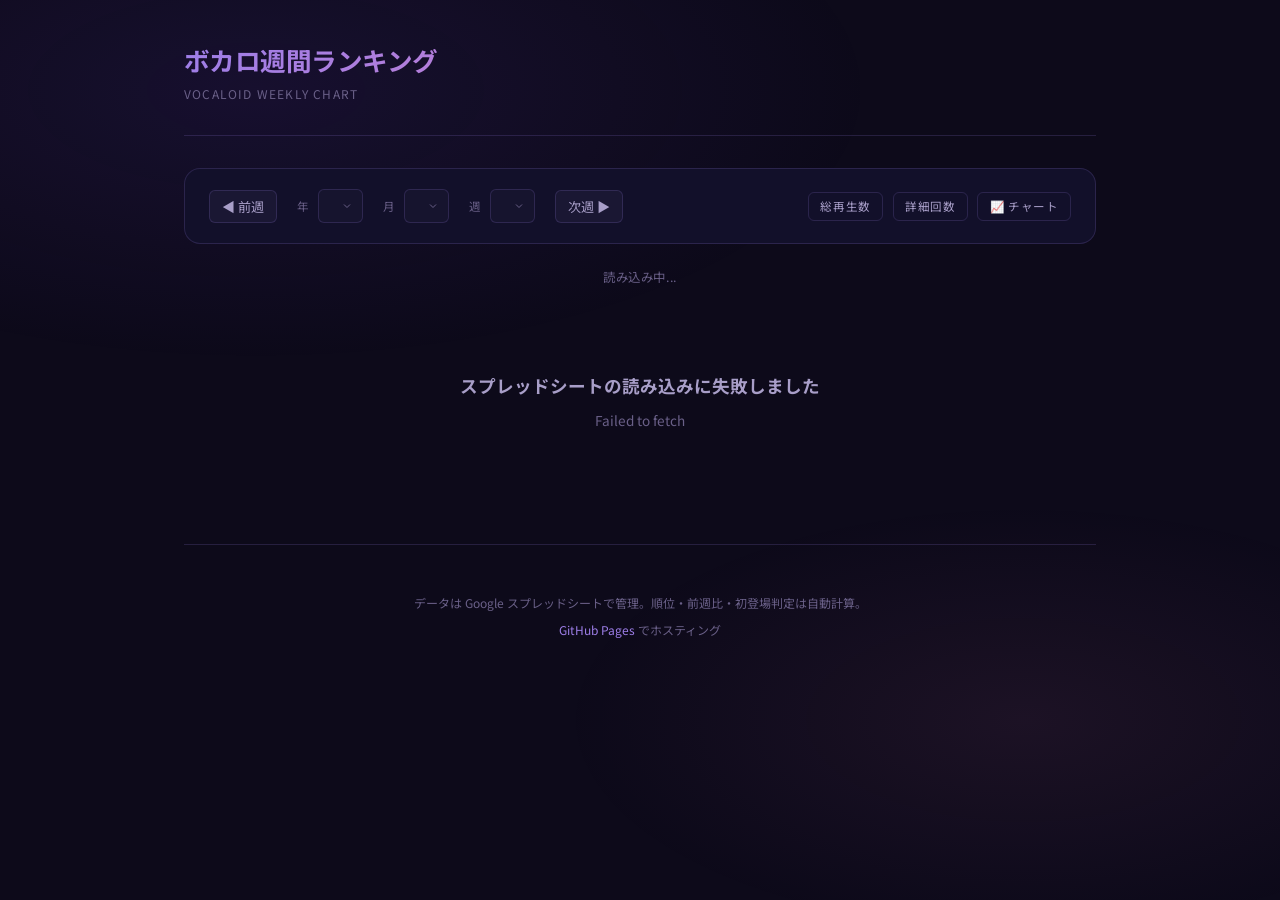
==== index.html @ a96911e5 "Update index.html" ====
<!DOCTYPE html>
<html lang="ja">
<head>
  <meta charset="UTF-8" />
  <meta name="viewport" content="width=device-width, initial-scale=1.0" />
  <title>ボカロ週間ランキング</title>
  <meta name="description" content="ボカロ曲の週間再生数ランキング。年・月・週で絞り込み、順位推移チャートも表示。" />
  <link rel="preconnect" href="https://fonts.googleapis.com" />
  <link rel="preconnect" href="https://fonts.gstatic.com" crossorigin />
  <link href="https://fonts.googleapis.com/css2?family=Noto+Sans+JP:wght@400;600;700&family=JetBrains+Mono:wght@400;700&display=swap" rel="stylesheet" />
  <link rel="stylesheet" href="css/style.css" />
  <script src="//accaii.com/botty/script.js" async></script>
  <noscript><img src="//accaii.com/botty/script?guid=on"></noscript>
</head>
<body>
<div class="wrapper">

  <header>
    <div class="site-title">
      <h1>ボカロ週間ランキング</h1>
      <p>Vocaloid Weekly Chart</p>
    </div>
  </header>

  <div class="controls" role="group" aria-label="期間選択">
    <button id="btn-prev" class="btn-nav" aria-label="前の週">◀ 前週</button>

    <div class="control-group">
      <label for="sel-year">年</label>
      <select id="sel-year"></select>
    </div>
    <div class="control-group">
      <label for="sel-month">月</label>
      <select id="sel-month"></select>
    </div>
    <div class="control-group">
      <label for="sel-week">週</label>
      <select id="sel-week"></select>
    </div>

    <button id="btn-next" class="btn-nav" aria-label="次の週">次週 ▶</button>

    <div class="controls-right">
      <button id="btn-toggle-views" class="btn-toggle">総再生数</button>
      <button id="btn-toggle-detail" class="btn-toggle">詳細回数</button>
      <button id="btn-toggle-chart" class="btn-toggle">📈 チャート</button>
    </div>
  </div>

  <p class="period-label" id="period-label">読み込み中...</p>

  <!-- ★ 順位推移チャート -->
  <div id="chart-wrap" style="display:none;">
    <div class="chart-header">
      <span class="chart-title">順位推移チャート</span>
      <span class="chart-hint">チャート表示中に曲をクリック → その曲を拡大表示</span>
    </div>
    <canvas id="rank-chart"></canvas>
    <div id="chart-legend" class="chart-legend"></div>
  </div>

  <div id="lvchart-link-wrap" class="lvchart-link-wrap" style="display:none;">
    <a id="lvchart-link" class="lvchart-link" href="#" target="_blank" rel="noopener">▶ 未OUT曲の順位は<span class="lvchart-here">こちら</span></a>
  </div>

  <main id="ranking-list" aria-label="ランキング一覧" aria-live="polite"></main>

  <footer>
    <p>データは Google スプレッドシートで管理。順位・前週比・初登場判定は自動計算。</p>
    <p style="margin-top:0.5rem"><a href="https://github.com/" target="_blank" rel="noopener">GitHub Pages</a> でホスティング</p>
  </footer>

</div>
<script src="js/app.js"></script>
</body>
</html>
---- css/style.css ----
/* ===== RESET & BASE ===== */
*,*::before,*::after{box-sizing:border-box;margin:0;padding:0}

:root{
  --bg-deep:       #0d0a1a;
  --bg-surface:    #12102a;
  --bg-card:       #1a1733;
  --bg-card-hover: #201d3d;
  --bg-input:      #16142e;

  --accent-purple: #9d7ee8;
  --accent-pink:   #e87eb8;
  --accent-teal:   #4ecdc4;
  --accent-gold:   #f5c842;
  --accent-coral:  #ff7c5c;

  --text-primary:  #f0ecff;
  --text-secondary:#a89ec8;
  --text-muted:    #6a6088;

  --border:        rgba(157,126,232,0.18);
  --border-hover:  rgba(157,126,232,0.4);

  --rank-1: #f5c842;
  --rank-2: #c0c0c0;
  --rank-3: #cd7f32;
  --up:     #e87e7e;
  --down:   #4ecdc4;
  --new:    #e87eb8;

  /* セクションカラー */
  --sec-untracked: rgba(108,85,180,0.22);
  --sec-million:   rgba(245,200,66,0.15);
  --sec-half:      rgba(157,126,232,0.15);
  --sec-third:     rgba(78,205,196,0.13);
  --sec-requests:  rgba(232,126,184,0.15);
  --sec-rest:      rgba(255,255,255,0.04);

  --border-untracked: rgba(108,85,180,0.6);
  --border-million:   rgba(245,200,66,0.6);
  --border-half:      rgba(157,126,232,0.6);
  --border-third:     rgba(78,205,196,0.55);
  --border-requests:  rgba(232,126,184,0.6);
  --border-rest:      rgba(255,255,255,0.1);

  --font-main:'Noto Sans JP','Helvetica Neue',sans-serif;
  --font-num: 'JetBrains Mono','Courier New',monospace;
  --r-sm:6px;--r-md:10px;--r-lg:16px;
}

html{scroll-behavior:smooth}
body{font-family:var(--font-main);background:var(--bg-deep);color:var(--text-primary);min-height:100vh;line-height:1.6}

body::before{
  content:'';position:fixed;inset:0;pointer-events:none;z-index:0;
  background:
    radial-gradient(ellipse 80% 50% at 20% 10%,rgba(100,60,200,0.12) 0%,transparent 60%),
    radial-gradient(ellipse 60% 40% at 80% 80%,rgba(232,126,184,0.07) 0%,transparent 60%);
}

.wrapper{position:relative;z-index:1;max-width:960px;margin:0 auto;padding:0 1.5rem}

/* ===== HEADER ===== */
header{padding:2.5rem 0 2rem;border-bottom:1px solid var(--border);margin-bottom:2rem}
.site-title h1{
  font-size:1.6rem;font-weight:700;letter-spacing:-0.02em;
  background:linear-gradient(135deg,var(--accent-purple),var(--accent-pink));
  -webkit-background-clip:text;-webkit-text-fill-color:transparent;background-clip:text;
}
.site-title p{font-size:0.75rem;color:var(--text-muted);text-transform:uppercase;letter-spacing:0.1em;margin-top:0.2rem}

/* ===== CONTROLS ===== */
.controls{
  background:var(--bg-surface);border:1px solid var(--border);
  border-radius:var(--r-lg);padding:1.25rem 1.5rem;margin-bottom:1.5rem;
  display:flex;align-items:center;gap:1.25rem;flex-wrap:wrap;
}
.control-group{display:flex;align-items:center;gap:0.5rem}
.control-group label{font-size:0.72rem;color:var(--text-muted);text-transform:uppercase;letter-spacing:0.08em;white-space:nowrap}
.control-group select{
  background:var(--bg-input);color:var(--text-primary);border:1px solid var(--border);
  border-radius:var(--r-sm);padding:0.38rem 2rem 0.38rem 0.7rem;font-size:0.88rem;
  font-family:var(--font-main);cursor:pointer;transition:border-color 0.2s;
  -webkit-appearance:none;appearance:none;
  background-image:url("data:image/svg+xml,%3Csvg xmlns='http://www.w3.org/2000/svg' width='12' height='12' viewBox='0 0 24 24' fill='none' stroke='%236a6088' stroke-width='2'%3E%3Cpolyline points='6 9 12 15 18 9'/%3E%3C/svg%3E");
  background-repeat:no-repeat;background-position:right 0.6rem center;
}
.control-group select:focus{outline:none;border-color:var(--accent-purple)}
.btn-nav{
  background:var(--bg-card);border:1px solid var(--border);border-radius:var(--r-sm);
  color:var(--text-secondary);padding:0.38rem 0.75rem;font-size:0.82rem;cursor:pointer;
  transition:all 0.2s;white-space:nowrap;font-family:var(--font-main);
}
.btn-nav:hover:not(:disabled){border-color:var(--accent-purple);color:var(--accent-purple)}
.btn-nav:disabled{opacity:0.3;cursor:not-allowed}
.controls-right{margin-left:auto;display:flex;gap:0.6rem}
.btn-toggle{
  background:transparent;border:1px solid var(--border);border-radius:var(--r-sm);
  color:#a89ec8;padding:0.32rem 0.7rem;font-size:0.72rem;cursor:pointer;
  transition:all 0.2s;text-transform:uppercase;letter-spacing:0.06em;font-family:var(--font-main);
}
.btn-toggle.active,.btn-toggle:hover{border-color:var(--accent-purple);color:#d4c6ff;background:rgba(157,126,232,0.15)}

.period-label{text-align:center;font-size:0.78rem;color:var(--text-muted);margin-bottom:1.25rem;letter-spacing:0.05em}

/* ===== SECTION HEADER ===== */
.section-header{
  display:flex;align-items:center;gap:0.7rem;
  padding:0.6rem 1.1rem;border-radius:var(--r-md);
  margin:1.5rem 0 0.5rem;border-left:3px solid;
}
.section-icon{font-size:0.8rem;letter-spacing:-0.05em;flex-shrink:0}
.section-label{font-size:0.82rem;font-weight:700;text-transform:uppercase;letter-spacing:0.1em}
.section-sub{font-size:0.7rem;color:var(--text-muted);margin-left:0.3rem}

.section-untracked{background:var(--sec-untracked);border-color:var(--border-untracked);color:#c0adff}
.section-million  {background:var(--sec-million);  border-color:var(--border-million);  color:var(--accent-gold)}
.section-half     {background:var(--sec-half);     border-color:var(--border-half);     color:var(--accent-purple)}
.section-third    {background:var(--sec-third);    border-color:var(--border-third);    color:var(--accent-teal)}
.section-requests {background:var(--sec-requests); border-color:var(--border-requests); color:var(--accent-pink)}
.section-rest     {background:var(--sec-rest);     border-color:var(--border-rest);     color:var(--text-muted)}

/* ===== RANKING ITEM ===== */
#ranking-list{display:flex;flex-direction:column;gap:0.45rem}

.ranking-item{
  background:var(--bg-card);border:1px solid var(--border);border-radius:var(--r-md);
  padding:0.8rem 1.2rem;display:grid;grid-template-columns:3rem 5rem 1fr auto;
  align-items:center;gap:1rem;transition:all 0.18s;
  text-decoration:none;color:inherit;cursor:pointer;
  animation:fadeUp 0.28s ease both;
}
.ranking-item:hover{background:var(--bg-card-hover);border-color:var(--border-hover);transform:translateX(3px)}

/* セクション別ボーダーアクセント */
.section-untracked + .ranking-item,
.section-untracked ~ .ranking-item--untracked{border-left:2px solid var(--border-untracked)}
.section-million + .ranking-item,
.section-million ~ .ranking-item:not([class*='--']){border-left:2px solid var(--border-million)}
.section-half ~ .ranking-item:not([class*='--']){border-left:2px solid var(--border-half)}
.section-third ~ .ranking-item:not([class*='--']){border-left:2px solid var(--border-third)}
.section-requests ~ .ranking-item--request{border-left:2px solid var(--border-requests)}

/* ランク番号 */
.rank-block{display:flex;flex-direction:column;align-items:center;gap:0.18rem;min-width:2.5rem}
.rank-num{font-family:var(--font-num);font-size:1.35rem;font-weight:700;line-height:1}
.rank-num.rank-1{color:var(--rank-1)}
.rank-num.rank-2{color:var(--rank-2)}
.rank-num.rank-3{color:var(--rank-3)}
.rank-num.rank-other{color:var(--text-muted);font-size:1.05rem}
.untracked-icon,.request-icon{font-size:1.1rem;color:var(--text-muted)}

.rank-change{font-size:0.63rem;font-family:var(--font-num);display:flex;align-items:center;gap:0.12rem;white-space:nowrap}
.rank-change.up  {color:var(--up)}
.rank-change.down{color:var(--down)}
.rank-change.same{color:var(--text-muted)}
.rank-change.new {color:var(--new);font-weight:700;letter-spacing:0.04em}

/* 曲情報 */
.song-info{display:flex;flex-direction:column;gap:0.18rem;min-width:0}
.song-title{font-size:0.93rem;font-weight:600;white-space:nowrap;overflow:hidden;text-overflow:ellipsis;color:var(--text-primary)}
.song-artist{font-size:0.76rem;color:var(--text-secondary);white-space:nowrap;overflow:hidden;text-overflow:ellipsis}
.requester{font-style:normal;color:var(--accent-pink);font-size:0.72rem}

/* 再生数 */
.views-block{text-align:right;display:flex;flex-direction:column;gap:0.18rem;flex-shrink:0}
.views-total{font-family:var(--font-num);font-size:0.82rem;color:#c8bff0;display:none}
.views-total.visible{display:block}
.views-increase{font-family:var(--font-num);font-size:0.82rem;color:#e87e7e;font-weight:600}
.item-note{font-size:0.75rem;color:var(--text-muted)}

/* ===== STATES ===== */
.state-msg{text-align:center;padding:4rem 2rem;color:var(--text-muted)}
.state-msg h2{font-size:1.1rem;margin-bottom:0.5rem;color:var(--text-secondary)}
.state-msg p{font-size:0.85rem;line-height:1.7;white-space:pre-line}

/* ===== FOOTER ===== */
footer{text-align:center;padding:3rem 0 2rem;font-size:0.75rem;color:var(--text-muted);border-top:1px solid var(--border);margin-top:3rem}
footer a{color:var(--accent-purple);text-decoration:none}

/* ===== LOADING ===== */
.loading-shimmer{
  background:linear-gradient(90deg,var(--bg-card) 25%,var(--bg-card-hover) 50%,var(--bg-card) 75%);
  background-size:200% 100%;animation:shimmer 1.4s infinite;
  border-radius:var(--r-md);height:62px;
}
@keyframes shimmer{0%{background-position:200% center}100%{background-position:-200% center}}
@keyframes fadeUp{from{opacity:0;transform:translateY(8px)}to{opacity:1;transform:translateY(0)}}

/* ===== RESPONSIVE ===== */
@media(max-width:600px){
  .controls{gap:0.9rem;padding:1rem}
  .controls-right{width:100%;justify-content:flex-end}
  .ranking-item{grid-template-columns:2.4rem 4rem 1fr auto;padding:0.7rem 0.85rem;gap:0.5rem}
  .song-title{font-size:0.83rem}
  .rank-num{font-size:1.1rem}
  .section-header{padding:0.5rem 0.9rem}
}

/* ===== CHART ===== */
#chart-wrap {
  background: var(--bg-surface);
  border: 1px solid var(--border);
  border-radius: var(--r-lg);
  padding: 1.25rem 1.5rem 1rem;
  margin-bottom: 1.5rem;
  animation: fadeUp 0.3s ease both;
}
.chart-header {
  display: flex;
  align-items: baseline;
  gap: 1rem;
  margin-bottom: 0.75rem;
  flex-wrap: wrap;
}
.chart-title {
  font-size: 0.85rem;
  font-weight: 700;
  color: var(--accent-purple);
  text-transform: uppercase;
  letter-spacing: 0.08em;
}
.chart-hint {
  font-size: 0.72rem;
  color: var(--text-muted);
}
#rank-chart {
  width: 100%;
  height: 260px;
  display: block;
}
.chart-legend {
  display: flex;
  flex-wrap: wrap;
  gap: 0.5rem 1rem;
  margin-top: 0.75rem;
}
.legend-item {
  display: flex;
  align-items: center;
  gap: 5px;
  font-size: 0.72rem;
  color: var(--text-secondary);
}
.legend-dot {
  width: 8px;
  height: 8px;
  border-radius: 50%;
  background: var(--c, #9d7ee8);
  flex-shrink: 0;
}

/* チャート表示中に選択されたアイテム */
.ranking-item.chart-selected {
  border-color: var(--accent-purple) !important;
  background: rgba(157, 126, 232, 0.1) !important;
  cursor: pointer;
}

/* ===== THUMBNAIL ===== */
.thumb-block {
  width: 5rem;
  height: 2.8rem;
  border-radius: 4px;
  overflow: hidden;
  flex-shrink: 0;
  background: var(--bg-input);
  display: flex;
  align-items: center;
  justify-content: center;
}
.thumb-img {
  width: 100%;
  height: 100%;
  object-fit: cover;
  display: block;
  transition: opacity 0.2s;
}
.thumb-block.thumb-error .thumb-img { display: none; }
.thumb-block.thumb-error::after {
  content: '♪';
  font-size: 1.1rem;
  color: var(--text-muted);
}
.thumb-empty {
  background: transparent;
}
@media(max-width:600px){
  .thumb-block { width: 4rem; height: 2.3rem; }
}
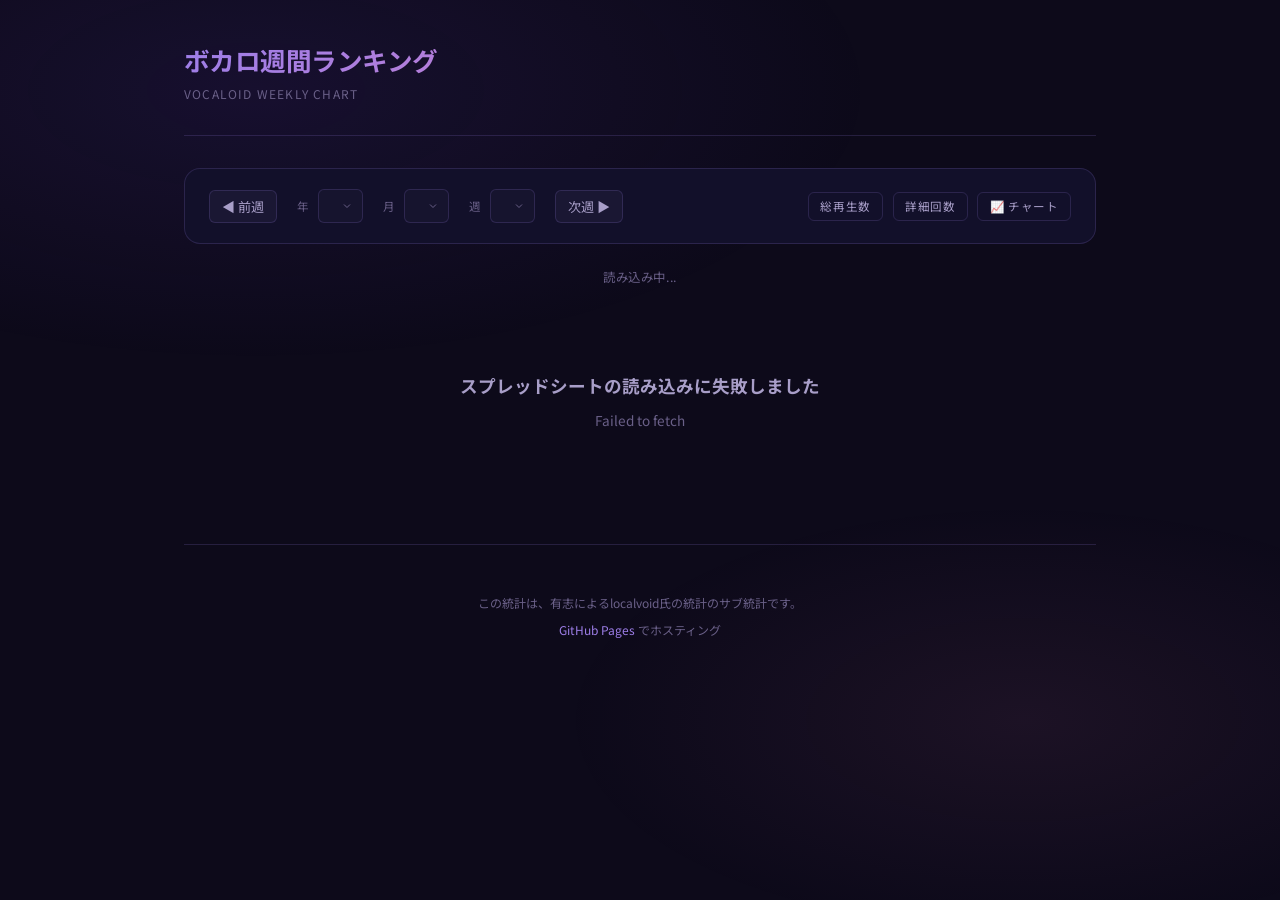
==== commit cb81939a: "Update index.html" ====
--- a/index.html
+++ b/index.html
@@ -4,7 +4,7 @@
   <meta charset="UTF-8" />
   <meta name="viewport" content="width=device-width, initial-scale=1.0" />
   <title>ボカロ週間ランキング</title>
-  <meta name="description" content="ボカロ曲の週間再生数ランキング。年・月・週で絞り込み、順位推移チャートも表示。" />
+  <meta name="description" content="OUT済ボカロ曲の週間再生数ランキングです。" />
   <link rel="preconnect" href="https://fonts.googleapis.com" />
   <link rel="preconnect" href="https://fonts.gstatic.com" crossorigin />
   <link href="https://fonts.googleapis.com/css2?family=Noto+Sans+JP:wght@400;600;700&family=JetBrains+Mono:wght@400;700&display=swap" rel="stylesheet" />
@@ -66,7 +66,7 @@
   <main id="ranking-list" aria-label="ランキング一覧" aria-live="polite"></main>
 
   <footer>
-    <p>データは Google スプレッドシートで管理。順位・前週比・初登場判定は自動計算。</p>
+    <p>この統計は、有志によるlocalvoid氏の統計のサブ統計です。</p>
     <p style="margin-top:0.5rem"><a href="https://github.com/" target="_blank" rel="noopener">GitHub Pages</a> でホスティング</p>
   </footer>
 
--- a/css/style.css
+++ b/css/style.css
@@ -125,7 +125,7 @@
 
 .ranking-item{
   background:var(--bg-card);border:1px solid var(--border);border-radius:var(--r-md);
-  padding:0.8rem 1.2rem;display:grid;grid-template-columns:3rem 5rem 1fr auto;
+  padding:1.2rem 1.6rem;display:grid;grid-template-columns:3.5rem 6.5rem 1fr auto;
   align-items:center;gap:1rem;transition:all 0.18s;
   text-decoration:none;color:inherit;cursor:pointer;
   animation:fadeUp 0.28s ease both;
@@ -143,14 +143,14 @@
 
 /* ランク番号 */
 .rank-block{display:flex;flex-direction:column;align-items:center;gap:0.18rem;min-width:2.5rem}
-.rank-num{font-family:var(--font-num);font-size:1.35rem;font-weight:700;line-height:1}
+.rank-num{font-family:var(--font-num);font-size:1.75rem;font-weight:700;line-height:1}
 .rank-num.rank-1{color:var(--rank-1)}
 .rank-num.rank-2{color:var(--rank-2)}
 .rank-num.rank-3{color:var(--rank-3)}
-.rank-num.rank-other{color:var(--text-muted);font-size:1.05rem}
+.rank-num.rank-other{color:var(--text-muted);font-size:1.35rem}
 .untracked-icon,.request-icon{font-size:1.1rem;color:var(--text-muted)}
 
-.rank-change{font-size:0.63rem;font-family:var(--font-num);display:flex;align-items:center;gap:0.12rem;white-space:nowrap}
+.rank-change{font-size:0.78rem;font-family:var(--font-num);display:flex;align-items:center;gap:0.12rem;white-space:nowrap}
 .rank-change.up  {color:var(--up)}
 .rank-change.down{color:var(--down)}
 .rank-change.same{color:var(--text-muted)}
@@ -158,15 +158,15 @@
 
 /* 曲情報 */
 .song-info{display:flex;flex-direction:column;gap:0.18rem;min-width:0}
-.song-title{font-size:0.93rem;font-weight:600;white-space:nowrap;overflow:hidden;text-overflow:ellipsis;color:var(--text-primary)}
-.song-artist{font-size:0.76rem;color:var(--text-secondary);white-space:nowrap;overflow:hidden;text-overflow:ellipsis}
+.song-title{font-size:1.15rem;font-weight:600;white-space:nowrap;overflow:hidden;text-overflow:ellipsis;color:var(--text-primary)}
+.song-artist{font-size:0.92rem;color:var(--text-secondary);white-space:nowrap;overflow:hidden;text-overflow:ellipsis}
 .requester{font-style:normal;color:var(--accent-pink);font-size:0.72rem}
 
 /* 再生数 */
 .views-block{text-align:right;display:flex;flex-direction:column;gap:0.18rem;flex-shrink:0}
-.views-total{font-family:var(--font-num);font-size:0.82rem;color:#c8bff0;display:none}
+.views-total{font-family:var(--font-num);font-size:1rem;color:#c8bff0;display:none}
 .views-total.visible{display:block}
-.views-increase{font-family:var(--font-num);font-size:0.82rem;color:#e87e7e;font-weight:600}
+.views-increase{font-family:var(--font-num);font-size:1rem;color:#e87e7e;font-weight:600}
 .item-note{font-size:0.75rem;color:var(--text-muted)}
 
 /* ===== STATES ===== */
@@ -191,9 +191,9 @@
 @media(max-width:600px){
   .controls{gap:0.9rem;padding:1rem}
   .controls-right{width:100%;justify-content:flex-end}
-  .ranking-item{grid-template-columns:2.4rem 4rem 1fr auto;padding:0.7rem 0.85rem;gap:0.5rem}
-  .song-title{font-size:0.83rem}
-  .rank-num{font-size:1.1rem}
+  .ranking-item{grid-template-columns:2.8rem 5rem 1fr auto;padding:0.9rem 1rem;gap:0.6rem}
+  .song-title{font-size:1rem}
+  .rank-num{font-size:1.4rem}
   .section-header{padding:0.5rem 0.9rem}
 }
 
@@ -259,8 +259,8 @@
 
 /* ===== THUMBNAIL ===== */
 .thumb-block {
-  width: 5rem;
-  height: 2.8rem;
+  width: 6.5rem;
+  height: 3.7rem;
   border-radius: 4px;
   overflow: hidden;
   flex-shrink: 0;
@@ -286,5 +286,31 @@
   background: transparent;
 }
 @media(max-width:600px){
-  .thumb-block { width: 4rem; height: 2.3rem; }
-}
+  .thumb-block { width: 5rem; height: 2.8rem; }
+}
+
+/* ===== LVCHART LINK ===== */
+.lvchart-link-wrap {
+  text-align: center;
+  margin-bottom: 0.75rem;
+}
+.lvchart-link {
+  display: inline-block;
+  font-size: 0.82rem;
+  color: var(--text-muted);
+  text-decoration: none;
+  padding: 0.3rem 0.8rem;
+  border: 1px solid var(--border);
+  border-radius: 20px;
+  transition: all 0.2s;
+}
+.lvchart-link:hover {
+  color: var(--accent-purple);
+  border-color: var(--accent-purple);
+  background: rgba(157,126,232,0.08);
+}
+.lvchart-here {
+  color: var(--accent-purple);
+  text-decoration: underline;
+  text-underline-offset: 2px;
+}
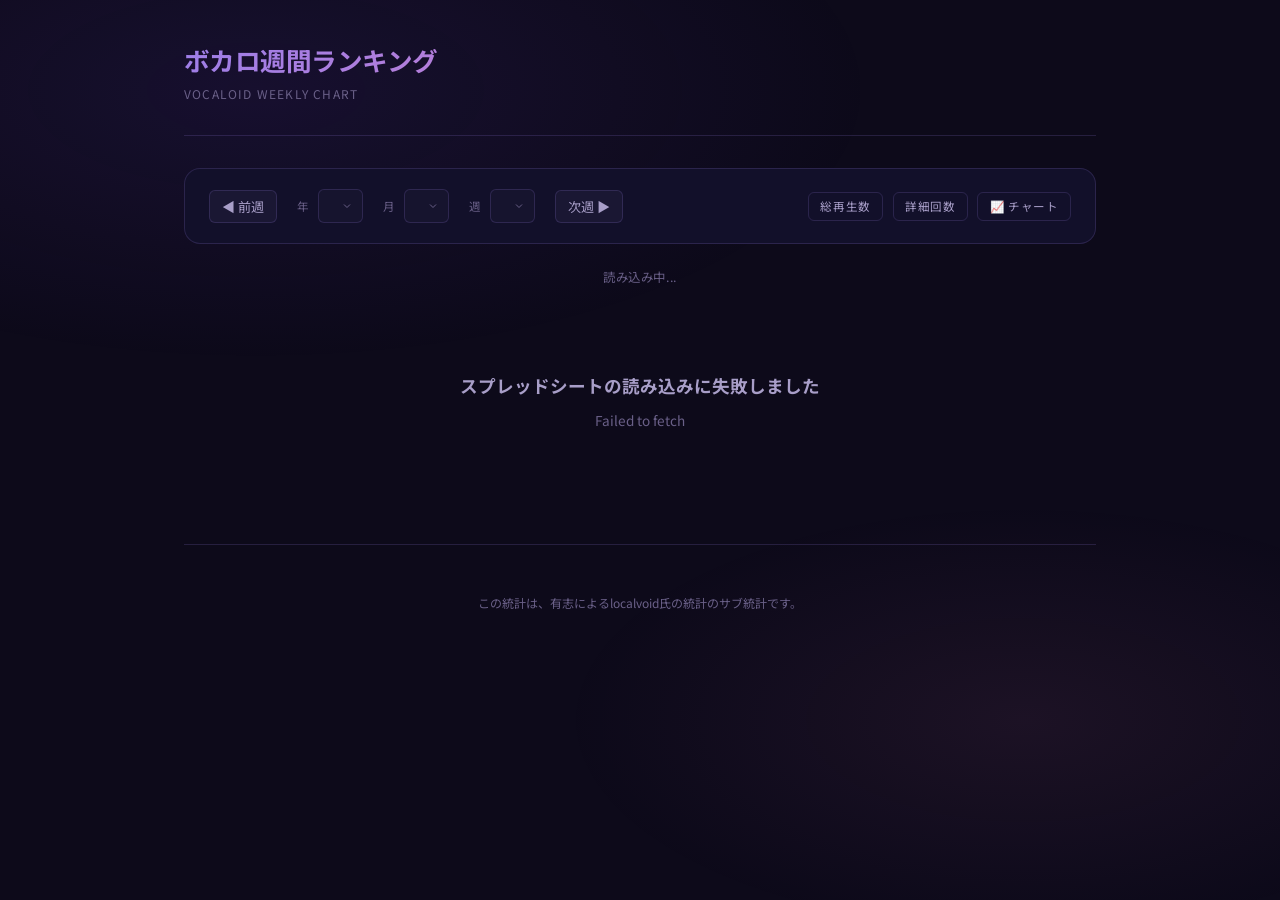
==== commit 87ef58b7: "Update index.html" ====
--- a/index.html
+++ b/index.html
@@ -49,25 +49,28 @@
 
   <p class="period-label" id="period-label">読み込み中...</p>
 
-  <!-- ★ 順位推移チャート -->
-  <div id="chart-wrap" style="display:none;">
-    <div class="chart-header">
-      <span class="chart-title">順位推移チャート</span>
-      <span class="chart-hint">チャート表示中に曲をクリック → その曲を拡大表示</span>
-    </div>
-    <canvas id="rank-chart"></canvas>
-    <div id="chart-legend" class="chart-legend"></div>
-  </div>
-
   <div id="lvchart-link-wrap" class="lvchart-link-wrap" style="display:none;">
     <a id="lvchart-link" class="lvchart-link" href="#" target="_blank" rel="noopener">▶ 未OUT曲の順位は<span class="lvchart-here">こちら</span></a>
   </div>
 
-  <main id="ranking-list" aria-label="ランキング一覧" aria-live="polite"></main>
+  <!-- コンテンツエリア（ランキング＋サイドチャート） -->
+  <div class="content-grid">
+    <main id="ranking-list" aria-label="ランキング一覧" aria-live="polite"></main>
+
+    <!-- ★ 順位推移チャート（右側sticky） -->
+    <div id="chart-wrap" style="display:none;">
+      <div class="chart-header">
+        <span class="chart-title">順位推移チャート</span>
+        <button id="btn-chart-close" class="btn-chart-close" aria-label="チャートを閉じる">✕</button>
+      </div>
+      <span class="chart-hint">曲をクリック → 拡大表示</span>
+      <canvas id="rank-chart"></canvas>
+      <div id="chart-legend" class="chart-legend"></div>
+    </div>
+  </div>
 
   <footer>
     <p>この統計は、有志によるlocalvoid氏の統計のサブ統計です。</p>
-    <p style="margin-top:0.5rem"><a href="https://github.com/" target="_blank" rel="noopener">GitHub Pages</a> でホスティング</p>
   </footer>
 
 </div>
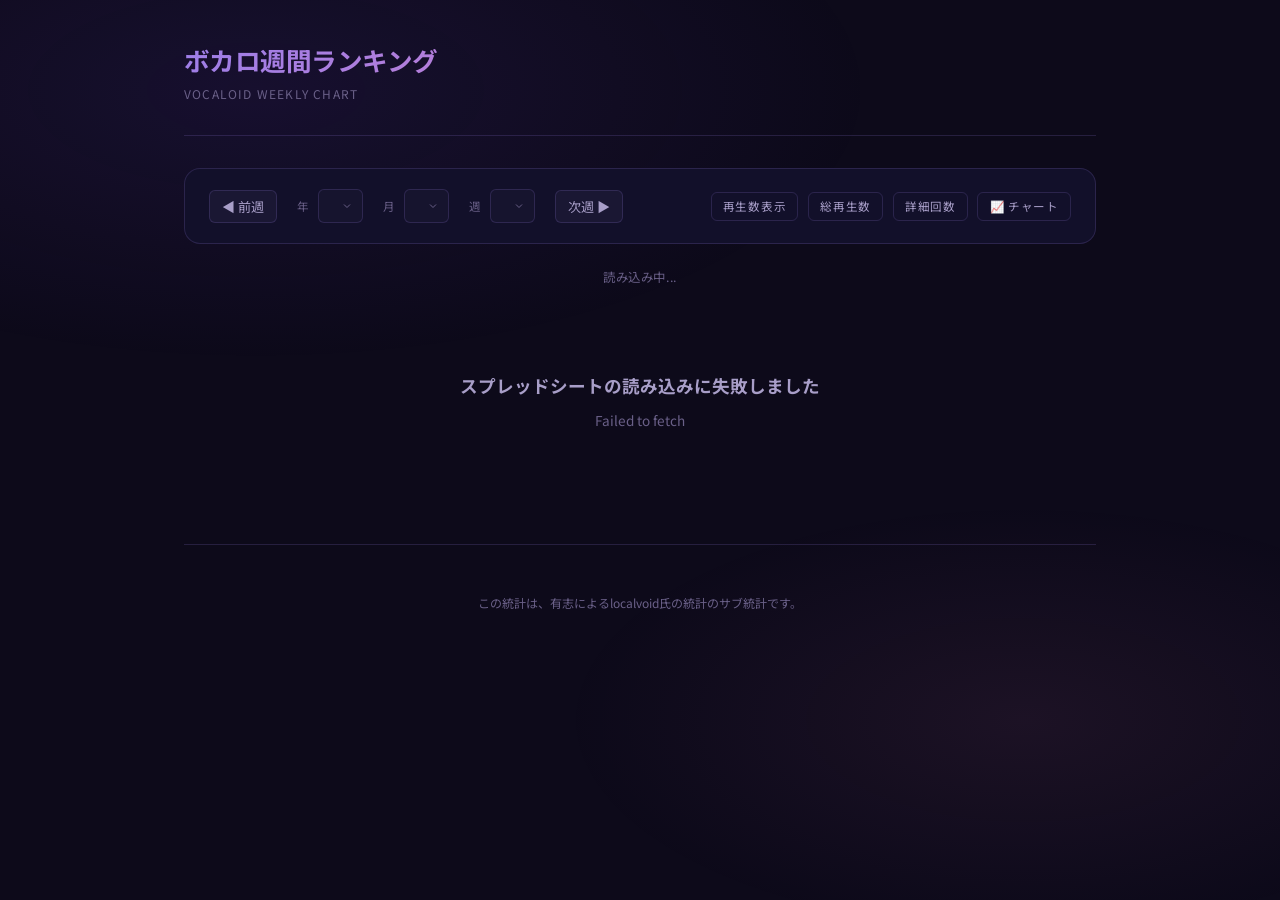
==== commit 293ecaf1: "Update index.html" ====
--- a/index.html
+++ b/index.html
@@ -41,6 +41,7 @@
     <button id="btn-next" class="btn-nav" aria-label="次の週">次週 ▶</button>
 
     <div class="controls-right">
+      <button id="btn-mobile-views" class="btn-toggle btn-mobile-only">再生数表示</button>
       <button id="btn-toggle-views" class="btn-toggle">総再生数</button>
       <button id="btn-toggle-detail" class="btn-toggle">詳細回数</button>
       <button id="btn-toggle-chart" class="btn-toggle">📈 チャート</button>
@@ -55,7 +56,14 @@
 
   <!-- コンテンツエリア（ランキング＋サイドチャート） -->
   <div class="content-grid">
-    <main id="ranking-list" aria-label="ランキング一覧" aria-live="polite"></main>
+    <nav id="jump-nav" class="jump-nav" style="display:none;" aria-label="セクションジャンプ">
+    <button class="jump-btn" data-target="sec-million">100万回以上</button>
+    <button class="jump-btn" data-target="sec-half">50万回以上</button>
+    <button class="jump-btn" data-target="sec-third">30万回以上</button>
+    <button class="jump-btn" data-target="sec-requests">依頼枠</button>
+  </nav>
+
+  <main id="ranking-list" aria-label="ランキング一覧" aria-live="polite"></main>
 
     <!-- ★ 順位推移チャート（右側sticky） -->
     <div id="chart-wrap" style="display:none;">
--- a/css/style.css
+++ b/css/style.css
@@ -125,8 +125,8 @@
 
 .ranking-item{
   background:var(--bg-card);border:1px solid var(--border);border-radius:var(--r-md);
-  padding:1.2rem 1.6rem;display:grid;grid-template-columns:3.5rem 6.5rem 1fr auto;
-  align-items:center;gap:1rem;transition:all 0.18s;
+  padding:1.2rem 1.6rem;display:grid;grid-template-columns:3.5rem 10rem 1fr auto;
+  align-items:stretch;gap:1rem;transition:all 0.18s;
   text-decoration:none;color:inherit;cursor:pointer;
   animation:fadeUp 0.28s ease both;
 }
@@ -142,7 +142,7 @@
 .section-requests ~ .ranking-item--request{border-left:2px solid var(--border-requests)}
 
 /* ランク番号 */
-.rank-block{display:flex;flex-direction:column;align-items:center;gap:0.18rem;min-width:2.5rem}
+.rank-block{display:flex;flex-direction:column;align-items:center;gap:0.18rem;min-width:2.5rem;align-self:center}
 .rank-num{font-family:var(--font-num);font-size:1.75rem;font-weight:700;line-height:1}
 .rank-num.rank-1{color:var(--rank-1)}
 .rank-num.rank-2{color:var(--rank-2)}
@@ -157,13 +157,13 @@
 .rank-change.new {color:var(--new);font-weight:700;letter-spacing:0.04em}
 
 /* 曲情報 */
-.song-info{display:flex;flex-direction:column;gap:0.18rem;min-width:0}
-.song-title{font-size:1.15rem;font-weight:600;white-space:nowrap;overflow:hidden;text-overflow:ellipsis;color:var(--text-primary)}
+.song-info{display:flex;flex-direction:column;gap:0.18rem;min-width:0;align-self:center}
+.song-title{font-size:1.15rem;font-weight:600;white-space:normal;word-break:break-word;overflow:visible;color:var(--text-primary)}
 .song-artist{font-size:0.92rem;color:var(--text-secondary);white-space:nowrap;overflow:hidden;text-overflow:ellipsis}
 .requester{font-style:normal;color:var(--accent-pink);font-size:0.72rem}
 
 /* 再生数 */
-.views-block{text-align:right;display:flex;flex-direction:column;gap:0.18rem;flex-shrink:0}
+.views-block{text-align:right;display:flex;flex-direction:column;gap:0.18rem;flex-shrink:0;align-self:center;justify-content:center}
 .views-total{font-family:var(--font-num);font-size:1rem;color:#c8bff0;display:none}
 .views-total.visible{display:block}
 .views-increase{font-family:var(--font-num);font-size:1rem;color:#e87e7e;font-weight:600}
@@ -191,55 +191,91 @@
 @media(max-width:600px){
   .controls{gap:0.9rem;padding:1rem}
   .controls-right{width:100%;justify-content:flex-end}
-  .ranking-item{grid-template-columns:2.8rem 5rem 1fr auto;padding:0.9rem 1rem;gap:0.6rem}
+  .ranking-item{grid-template-columns:2.8rem 7rem 1fr auto;padding:0.9rem 1rem;gap:0.6rem}
   .song-title{font-size:1rem}
   .rank-num{font-size:1.4rem}
   .section-header{padding:0.5rem 0.9rem}
 }
 
-/* ===== CHART ===== */
+/* ===== CONTENT GRID（ランキング＋サイドチャート） ===== */
+.content-grid {
+  display: grid;
+  grid-template-columns: 1fr;
+  gap: 1.5rem;
+  align-items: start;
+}
+.content-grid.chart-open {
+  grid-template-columns: 1fr 340px;
+}
+
+/* ===== CHART SIDE PANEL ===== */
 #chart-wrap {
+  position: sticky;
+  top: 1.5rem;
   background: var(--bg-surface);
   border: 1px solid var(--border);
   border-radius: var(--r-lg);
-  padding: 1.25rem 1.5rem 1rem;
-  margin-bottom: 1.5rem;
-  animation: fadeUp 0.3s ease both;
+  padding: 1rem 1.1rem 1rem;
+  animation: fadeUp 0.25s ease both;
+  max-height: calc(100vh - 3rem);
+  overflow-y: auto;
+  margin-right: -220px;
+  width: calc(100% + 220px);
 }
 .chart-header {
   display: flex;
-  align-items: baseline;
-  gap: 1rem;
-  margin-bottom: 0.75rem;
-  flex-wrap: wrap;
+  align-items: center;
+  justify-content: space-between;
+  margin-bottom: 0.35rem;
 }
 .chart-title {
-  font-size: 0.85rem;
+  font-size: 0.82rem;
   font-weight: 700;
   color: var(--accent-purple);
   text-transform: uppercase;
   letter-spacing: 0.08em;
 }
+.btn-chart-close {
+  background: transparent;
+  border: 1px solid var(--border);
+  border-radius: 50%;
+  color: var(--text-muted);
+  width: 1.6rem;
+  height: 1.6rem;
+  font-size: 0.75rem;
+  cursor: pointer;
+  display: flex;
+  align-items: center;
+  justify-content: center;
+  transition: all 0.2s;
+  flex-shrink: 0;
+}
+.btn-chart-close:hover {
+  border-color: var(--down);
+  color: var(--down);
+}
 .chart-hint {
-  font-size: 0.72rem;
-  color: var(--text-muted);
+  font-size: 0.68rem;
+  color: var(--text-muted);
+  display: block;
+  margin-bottom: 0.6rem;
 }
 #rank-chart {
   width: 100%;
-  height: 260px;
+  height: 220px;
   display: block;
 }
 .chart-legend {
   display: flex;
   flex-wrap: wrap;
-  gap: 0.5rem 1rem;
-  margin-top: 0.75rem;
+  gap: 0.4rem 0.8rem;
+  margin-top: 0.6rem;
 }
 .legend-item {
   display: flex;
   align-items: center;
   gap: 5px;
-  font-size: 0.72rem;
+  font-size: 0.68rem;
   color: var(--text-secondary);
 }
 .legend-dot {
@@ -257,17 +293,34 @@
   cursor: pointer;
 }
 
+/* モバイル: チャートはランキングの上に固定 */
+@media(max-width:860px){
+  .content-grid.chart-open {
+    grid-template-columns: 1fr;
+  }
+  #chart-wrap {
+    position: sticky;
+    top: 0;
+    z-index: 100;
+    max-height: none;
+    order: -1;
+    border-radius: 0 0 var(--r-lg) var(--r-lg);
+  }
+  #rank-chart { height: 220px; }
+}
+
 /* ===== THUMBNAIL ===== */
 .thumb-block {
-  width: 6.5rem;
-  height: 3.7rem;
-  border-radius: 4px;
+  width: 10rem;
+  min-height: 5.6rem;
+  border-radius: 6px;
   overflow: hidden;
   flex-shrink: 0;
   background: var(--bg-input);
   display: flex;
   align-items: center;
   justify-content: center;
+  align-self: stretch;
 }
 .thumb-img {
   width: 100%;
@@ -286,7 +339,7 @@
   background: transparent;
 }
 @media(max-width:600px){
-  .thumb-block { width: 5rem; height: 2.8rem; }
+  .thumb-block { width: 7rem; min-height: 3.9rem; }
 }
 
 /* ===== LVCHART LINK ===== */
@@ -314,3 +367,22 @@
   text-decoration: underline;
   text-underline-offset: 2px;
 }
+
+/* ===== REQUEST CONTACT ===== */
+.request-contact {
+  text-align: center;
+  font-size: 0.82rem;
+  color: var(--text-muted);
+  padding: 0.9rem 1rem;
+  margin-top: 0.25rem;
+  border: 1px dashed var(--border);
+  border-radius: var(--r-md);
+  line-height: 1.8;
+}
+.request-contact a {
+  color: var(--accent-purple);
+  text-decoration: none;
+}
+.request-contact a:hover {
+  text-decoration: underline;
+}
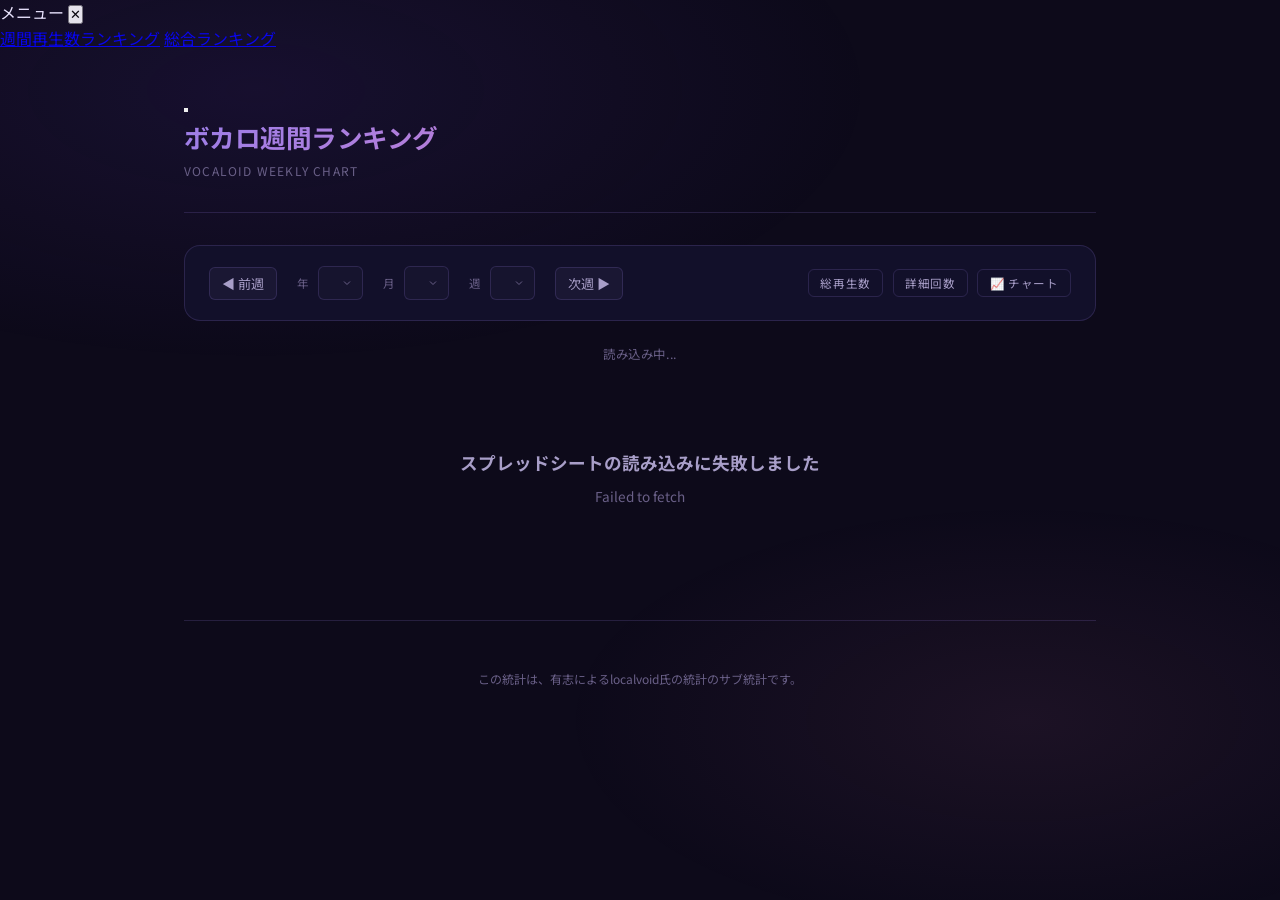
==== commit 33e384fd: "Update index.html" ====
--- a/index.html
+++ b/index.html
@@ -13,12 +13,31 @@
   <noscript><img src="//accaii.com/botty/script?guid=on"></noscript>
 </head>
 <body>
+
+<!-- ★ サイドメニュー（左からスライド） -->
+<div id="drawer-overlay" class="drawer-overlay"></div>
+<aside id="side-drawer" class="side-drawer" aria-hidden="true" aria-label="サイトメニュー">
+  <div class="drawer-header">
+    <span class="drawer-title">メニュー</span>
+    <button id="btn-drawer-close" class="btn-drawer-close" aria-label="メニューを閉じる">✕</button>
+  </div>
+  <nav class="drawer-nav">
+    <a href="index.html" class="drawer-link active" aria-current="page">週間再生数ランキング</a>
+    <a href="main/main.html" class="drawer-link">総合ランキング</a>
+  </nav>
+</aside>
+
 <div class="wrapper">
 
   <header>
-    <div class="site-title">
-      <h1>ボカロ週間ランキング</h1>
-      <p>Vocaloid Weekly Chart</p>
+    <div class="header-inner">
+      <button id="btn-menu" class="btn-menu" aria-label="メニューを開く" aria-expanded="false" aria-controls="side-drawer">
+        <span></span><span></span><span></span>
+      </button>
+      <div class="site-title">
+        <h1>ボカロ週間ランキング</h1>
+        <p>Vocaloid Weekly Chart</p>
+      </div>
     </div>
   </header>
 
@@ -82,6 +101,7 @@
   </footer>
 
 </div>
+<script src="js/menu.js"></script>
 <script src="js/app.js"></script>
 </body>
 </html>
--- a/css/style.css
+++ b/css/style.css
@@ -158,8 +158,8 @@
 
 /* 曲情報 */
 .song-info{display:flex;flex-direction:column;gap:0.18rem;min-width:0;align-self:center}
-.song-title{font-size:1.15rem;font-weight:600;white-space:normal;word-break:break-word;overflow:visible;color:var(--text-primary)}
-.song-artist{font-size:0.92rem;color:var(--text-secondary);white-space:nowrap;overflow:hidden;text-overflow:ellipsis}
+.song-title{font-size:0.8rem;font-weight:600;display:-webkit-box;-webkit-box-orient:vertical;-webkit-line-clamp:3;overflow:hidden;word-break:break-word;color:var(--text-primary)}
+.song-artist{font-size:0.64rem;color:var(--text-secondary);white-space:nowrap;overflow:hidden;text-overflow:ellipsis}
 .requester{font-style:normal;color:var(--accent-pink);font-size:0.72rem}
 
 /* 再生数 */
@@ -192,7 +192,7 @@
   .controls{gap:0.9rem;padding:1rem}
   .controls-right{width:100%;justify-content:flex-end}
   .ranking-item{grid-template-columns:2.8rem 7rem 1fr auto;padding:0.9rem 1rem;gap:0.6rem}
-  .song-title{font-size:1rem}
+  .song-title{font-size:0.7rem}
   .rank-num{font-size:1.4rem}
   .section-header{padding:0.5rem 0.9rem}
 }
@@ -206,6 +206,18 @@
 }
 .content-grid.chart-open {
   grid-template-columns: 1fr 340px;
+}
+
+/* ★PCレイアウト修正: 3要素が並んだ際の配置崩れを防ぐ */
+@media (min-width: 861px) {
+  .content-grid.chart-open #jump-nav,
+  .content-grid.chart-open #ranking-list {
+    grid-column: 1;
+  }
+  .content-grid.chart-open #chart-wrap {
+    grid-column: 2;
+    grid-row: 1 / span 2;
+  }
 }
 
 /* ===== CHART SIDE PANEL ===== */
@@ -305,6 +317,8 @@
     max-height: none;
     order: -1;
     border-radius: 0 0 var(--r-lg) var(--r-lg);
+    margin-right: 0;
+    width: 100%;
   }
   #rank-chart { height: 220px; }
 }
@@ -386,3 +400,59 @@
 .request-contact a:hover {
   text-decoration: underline;
 }
+
+/* ===== MOBILE VIEWS TOGGLE ===== */
+/* PCではモバイル専用ボタンを隠す */
+.btn-mobile-only {
+  display: none;
+}
+
+@media(max-width:600px){
+  /* モバイル専用ボタンを表示 */
+  .btn-mobile-only {
+    display: inline-flex;
+  }
+
+  /* モバイルでは増加数をデフォルト非表示 */
+  .views-increase {
+    display: none;
+  }
+
+  /* ボタンON時に表示 */
+  body.mobile-views-on .views-increase {
+    display: block;
+  }
+}
+
+/* ===== JUMP NAV ===== */
+.jump-nav {
+  display: flex;
+  flex-wrap: wrap;
+  gap: 0.5rem;
+  margin-bottom: 1rem;
+  padding: 0.75rem 1rem;
+  background: var(--bg-surface);
+  border: 1px solid var(--border);
+  border-radius: var(--r-md);
+}
+.jump-btn {
+  background: var(--bg-card);
+  border: 1px solid var(--border);
+  border-radius: 20px;
+  color: var(--text-secondary);
+  font-size: 0.75rem;
+  font-family: var(--font-main);
+  padding: 0.3rem 0.85rem;
+  cursor: pointer;
+  transition: all 0.18s;
+  white-space: nowrap;
+}
+.jump-btn:hover:not(:disabled) {
+  border-color: var(--accent-purple);
+  color: var(--accent-purple);
+  background: rgba(157,126,232,0.1);
+}
+.jump-btn--disabled {
+  opacity: 0.3;
+  cursor: not-allowed;
+}
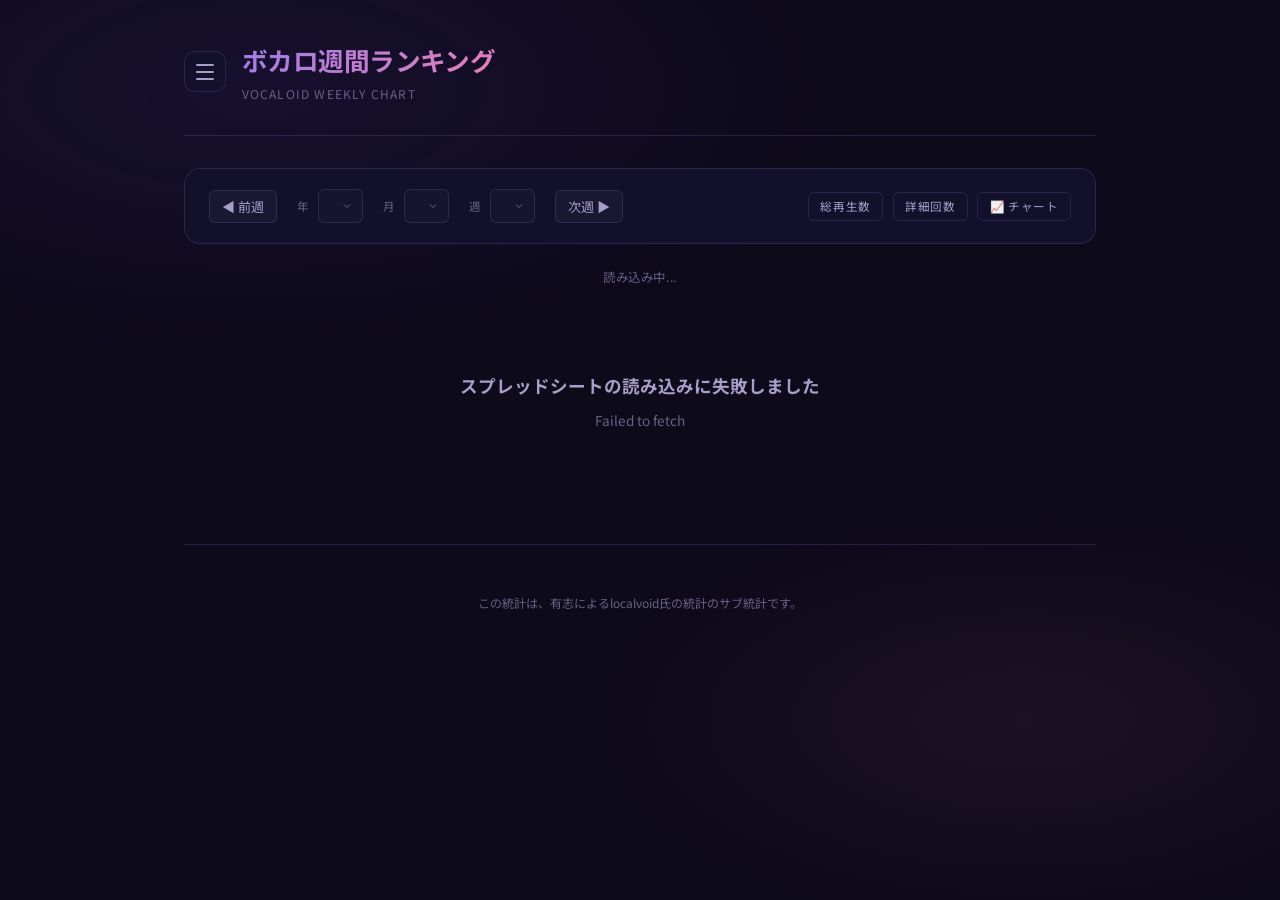
==== commit b72e6177: "Update index.html" ====
--- a/index.html
+++ b/index.html
@@ -23,7 +23,7 @@
   </div>
   <nav class="drawer-nav">
     <a href="index.html" class="drawer-link active" aria-current="page">週間再生数ランキング</a>
-    <a href="main/main.html" class="drawer-link">総合ランキング</a>
+    <a href="main/index.html" class="drawer-link">総合ランキング</a>
   </nav>
 </aside>
 
--- a/css/style.css
+++ b/css/style.css
@@ -456,3 +456,153 @@
   opacity: 0.3;
   cursor: not-allowed;
 }
+
+/* ===== HEADER LAYOUT（メニューボタン＋タイトル） ===== */
+.header-inner {
+  display: flex;
+  align-items: center;
+  gap: 1rem;
+}
+
+/* ===== MENU BUTTON（左上） ===== */
+.btn-menu {
+  width: 2.6rem;
+  height: 2.6rem;
+  flex-shrink: 0;
+  background: var(--bg-surface);
+  border: 1px solid var(--border);
+  border-radius: var(--r-md);
+  display: inline-flex;
+  flex-direction: column;
+  align-items: center;
+  justify-content: center;
+  gap: 5px;
+  cursor: pointer;
+  transition: border-color 0.2s, background 0.2s;
+}
+.btn-menu span {
+  display: block;
+  width: 18px;
+  height: 2px;
+  background: var(--text-secondary);
+  border-radius: 2px;
+  transition: background 0.2s;
+}
+.btn-menu:hover {
+  border-color: var(--accent-purple);
+  background: rgba(157,126,232,0.1);
+}
+.btn-menu:hover span { background: var(--accent-purple); }
+.btn-menu:focus-visible,
+.btn-drawer-close:focus-visible,
+.drawer-link:focus-visible {
+  outline: 2px solid var(--accent-purple);
+  outline-offset: 2px;
+}
+
+/* ===== SIDE DRAWER（左からスライド） ===== */
+.drawer-overlay {
+  position: fixed;
+  inset: 0;
+  background: rgba(5,3,14,0.6);
+  opacity: 0;
+  visibility: hidden;
+  transition: opacity 0.28s ease, visibility 0.28s;
+  z-index: 1000;
+}
+.drawer-overlay.open {
+  opacity: 1;
+  visibility: visible;
+}
+
+.side-drawer {
+  position: fixed;
+  top: 0;
+  left: 0;
+  bottom: 0;
+  width: min(280px, 82vw);
+  background: var(--bg-surface);
+  border-right: 1px solid var(--border);
+  box-shadow: 8px 0 32px rgba(0,0,0,0.45);
+  padding: 1.25rem 1rem;
+  display: flex;
+  flex-direction: column;
+  gap: 1rem;
+  transform: translateX(-100%);
+  visibility: hidden;
+  transition: transform 0.28s ease, visibility 0.28s;
+  z-index: 1001;
+}
+.side-drawer.open {
+  transform: translateX(0);
+  visibility: visible;
+}
+
+.drawer-header {
+  display: flex;
+  align-items: center;
+  justify-content: space-between;
+  padding: 0 0.25rem 0.9rem;
+  border-bottom: 1px solid var(--border);
+}
+.drawer-title {
+  font-size: 0.85rem;
+  font-weight: 700;
+  color: var(--text-secondary);
+  letter-spacing: 0.06em;
+}
+.btn-drawer-close {
+  background: transparent;
+  border: 1px solid var(--border);
+  border-radius: 50%;
+  color: var(--text-muted);
+  width: 1.9rem;
+  height: 1.9rem;
+  font-size: 0.8rem;
+  cursor: pointer;
+  display: flex;
+  align-items: center;
+  justify-content: center;
+  transition: all 0.2s;
+}
+.btn-drawer-close:hover {
+  border-color: var(--accent-purple);
+  color: var(--accent-purple);
+}
+
+.drawer-nav {
+  display: flex;
+  flex-direction: column;
+  gap: 0.4rem;
+}
+.drawer-link {
+  display: block;
+  padding: 0.8rem 1rem;
+  background: var(--bg-card);
+  border: 1px solid var(--border);
+  border-left: 3px solid transparent;
+  border-radius: var(--r-md);
+  color: var(--text-secondary);
+  font-size: 0.9rem;
+  font-weight: 600;
+  text-decoration: none;
+  transition: all 0.18s;
+}
+.drawer-link:hover {
+  background: var(--bg-card-hover);
+  border-color: var(--border-hover);
+  color: var(--text-primary);
+}
+.drawer-link.active {
+  background: var(--sec-half);
+  border-left-color: var(--accent-purple);
+  color: #d4c6ff;
+}
+
+/* メニュー表示中は背面のスクロールを止める */
+body.drawer-open { overflow: hidden; }
+
+@media (prefers-reduced-motion: reduce) {
+  .side-drawer,
+  .drawer-overlay { transition: none; }
+}
